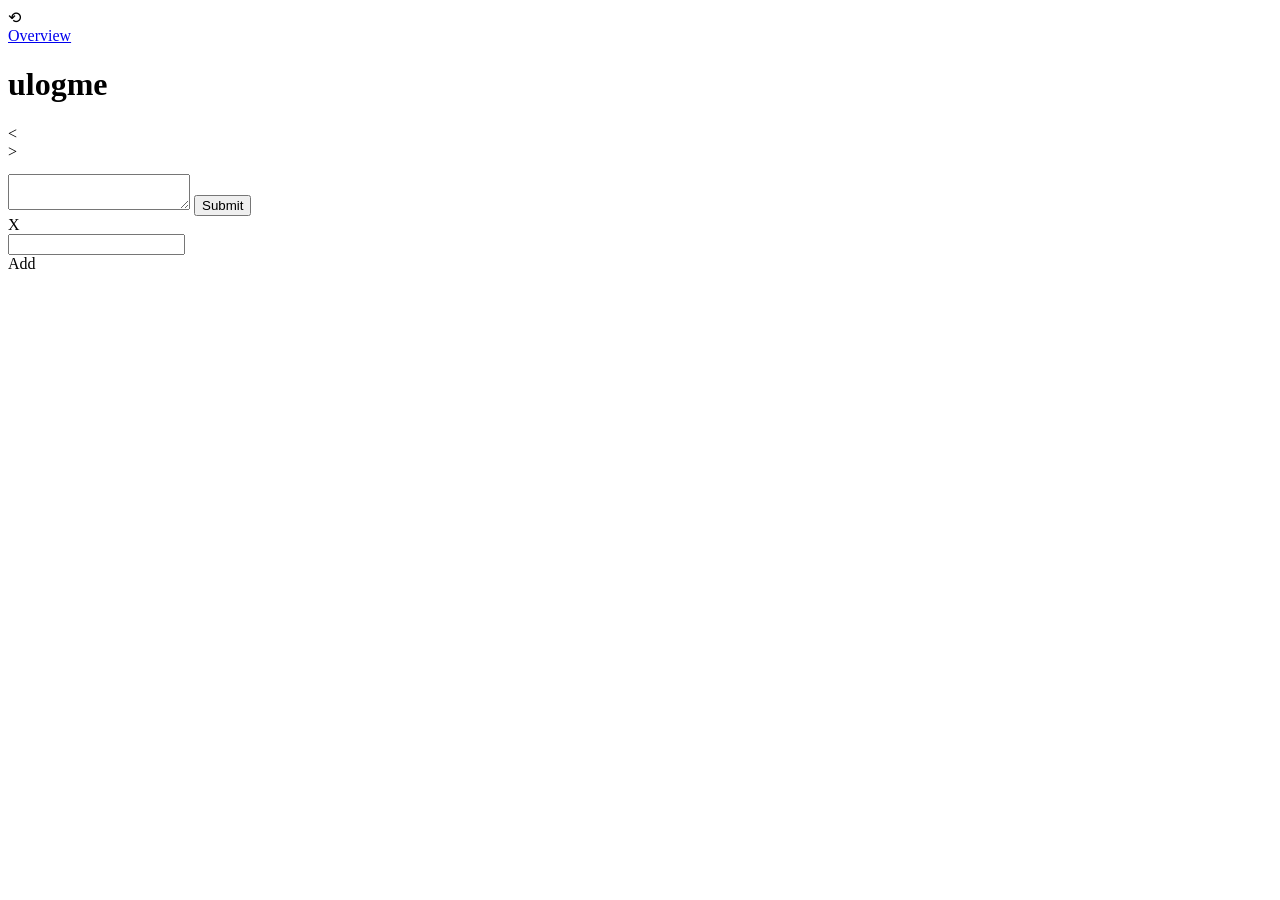
==== render/index.html @ 90b5cf5e "fix: cache busting with ?dev=, prevent NaN in pie charts" ====
<!doctype html>
<html lang="en">
  <head>
    <meta charset="utf-8">
    <meta http-equiv="X-UA-Compatible" content="IE=edge,chrome=1">
    <title>ulogme</title>

    <link href='font_lato.css' rel='stylesheet' type='text/css'>
    <link href='index_style.css' rel='stylesheet' type='text/css'>

    <script src="jquery-1.8.3.min.js"></script>
    <script src="spin.min.js"></script>
    <script src="render_utils.js"></script>
    <!-- load render_settings.js. Use ?dev=1 in URL to enable cache-busting during development -->
    <script>
      (function(){
        var DEV_NO_CACHE = (window.location.search.indexOf('dev=1') > -1);
        var s = document.createElement('script');
        s.async = false; // preserve load order
        s.src = 'render_settings.js' + (DEV_NO_CACHE ? ('?sigh=' + Math.floor(Date.now()/1000)) : '');
        document.head.appendChild(s);
      })();
    </script>
    <script src="d3.min.js" charset="utf-8"></script>
    <script src="d3utils.js" charset="utf-8"></script>
    <!-- load underscore optionally with cache-bust when ?dev=1 is present -->
    <script>
      (function(){
        var DEV_NO_CACHE = (window.location.search.indexOf('dev=1') > -1);
        var s = document.createElement('script');
        s.async = false;
        s.src = 'underscore.min.js' + (DEV_NO_CACHE ? ('?sigh=' + Math.floor(Date.now()/1000)) : '');
        document.head.appendChild(s);
      })();
    </script>
    <script src="ulogme_common.js" charset="utf-8"></script>
    
    <script type="application/javascript">

    // GLOBALS
    var color_hash = {}; // mapped titles -> hsl color to draw with
    var t00; // initial time for a day (time first event began)
    var ft; // final time for a day (time last event ended)
    var ecounts = {};
    var etypes = [];
    var hacking_stats = {};

    // renders pie chart showing distribution of time spent into #piechart
    function createPieChart(es, etypes) {

      // count up the total amount of time spent in all windows
      var dtall = 0;
      var counts = {};
      _.each(es, function(e){ 
        counts[e.m] = (counts[e.m] || 0) + e.dt; 
        dtall += e.dt; 
      });
      var stats = _.map(etypes, function(m) {
        return {val: counts[m], 
                name: m + " (" + (100*counts[m]/dtall).toFixed(1) + "%)", 
                col: color_hash[m]
               };
      });

      // create a pie chart with d3
      var chart_data = {};
      chart_data.width = $(window).width();
      chart_data.height = 500;
      chart_data.title = "Total Time: " + strTimeDelta(dtall);
      chart_data.data = stats;
      d3utils.drawPieChart(d3.select('#piechart'), chart_data);
    }

    // creates the main barcode time visualization for all mapped window titles
    function visualizeEvents(es) {
      $("#eventvis").empty();
      _.each(display_groups, function(x) { visualizeEvent(es, x); })
    }

    // uses global variable hacking_events as input. Must be set
    // and global total_hacking_time as well.
    function visualizeHackingTimes(hacking_stats) {
      $("#hackingvis").empty();
      if(!draw_hacking) return; // global set in render_settings.js

      var c = "rgb(200,0,0)"; // color

      var div = d3.select("#hackingvis").append("div");
      div.append("p").attr("class", "tt").attr("style", "color:"+c).text("Hacking Streak");
      var txt = strTimeDelta(hacking_stats.total_hacking_time);
      txt += " (total keys = " + hacking_stats.total_hacking_keys + ")";
      div.append("p").attr("class", "td").text(txt);

      var W = $(window).width() - 40;
      var svg = div.append("svg")
      .attr("width", W)
      .attr("height", 30);

      var sx = (ft-t00) / W;
      var g = svg.selectAll(".h")
        .data(hacking_stats.events)
        .enter().append("g")
        .attr("class", "h")
        .on("mouseover", function(d){return tooltip.style("visibility", "visible").text(strTimeDelta(d.dt));})
        .on("mousemove", function(){return tooltip.style("top", (event.pageY-10)+"px").style("left",(event.pageX+10)+"px");})
        .on("mouseout", function(){return tooltip.style("visibility", "hidden");});

      g.append("rect")
        .attr("x", function(d) { return (d.t0-t00)/sx; } )
        .attr("width", function(d) { return d.dt/sx; } )
        .attr("y", function(d) {return 30-10*d.intensity} )
        .attr("height", function(d) {return 10*d.intensity; })
        .attr("fill", function(d) { return c; });
    }

    // number of keys pressed in every window type visualization
    function visualizeKeyStats(key_stats, etypes) {
      $("#keystats").empty();

      // format input for d3
      var stats = _.map(etypes, function(m) { 
        return {
          name: m,
          val: key_stats.hasOwnProperty(m) ? key_stats[m].f : 0,
          col: color_hash[m],
        };
      });
      stats = _.filter(stats, function(d) { return d.val > 60 }); // cutoff at 1 minute
      _.each(stats, function(d) { 
        var fn = (d.val / (key_stats[d.name].n * 9.0)).toFixed(2); 
        d.text = d.val + ' (' + fn + '/s) ' + d.name;
      });
      stats = _.sortBy(stats, 'val').reverse();

      // visualize as horizontal bars with d3
      var chart_data = {};
      chart_data.width = 700;
      chart_data.barheight = 30;
      chart_data.textpad = 300;
      chart_data.textmargin = 10;
      chart_data.title = "Total number of key strokes";
      chart_data.data = stats;
      d3utils.drawHorizontalBarChart(d3.select('#keystats'), chart_data);
    }

    // simple plot of key frequencies over time
    function visualizeKeyFreq(es) {
      $("#keygraph").empty();

      var W = $(window).width() - 40;

      var div = d3.select("#keygraph").append("div");
      var svg = div.append("svg")
      .attr("width", "100%")
      .attr("height", 100);

      var sx = (ft-t00) / W;
      var line = d3.svg.line()
        .x(function(d) { return (d.t -t00) / sx; })
        .y(function(d) { return 100 - d.s; });

      svg.append("path")
        .datum(es)
        .attr("class", "line")
        .attr("d", line);

      div.append("p").attr("class", "al").text("keystroke frequency");
    }

    function visualizeNotes(es) {
      console.log('number of notes:' + es.length);
      $("#notesvis").empty();
      if(!draw_notes) return; // draw_notes is set in render_settings.js
      if(es.length === 0) return; // nothing to do here...

      var coffees = [];
      var dts= [];
      for(var i=0,N=es.length;i<N;i++) {
        var e = es[i];
        var d = {};
        d.x = e.t-t00;
        d.s = e.s;
        if(e.s.indexOf("coffee")>-1) {
          // we had coffee
          coffees.push(e.t-t00);
        }
        dts.push(d);
      }

      console.log('drawing ' + dts.length + ' notes.');
      var div = d3.select("#notesvis").append("div");
      div.append("p").attr("class", "tt").attr("style", "color: #964B00").text("Notes");
      var W = $(window).width() - 40;
      var svg = div.append("svg")
      .attr("width", W)
      .attr("height", 70);

      var sx = (ft-t00) / W;

      // Draw coffee. Overlay
      // draw_coffee is set in render_settings.js
      if(draw_coffee) {
        var coffex = [];
        var nc = coffees.length;
        var alpha = Math.log(2)/20520; // 20,520 is half life of coffee, in seconds. Roughly 6 hours
        for(var i=0;i<100;i++) {
          there = i*(ft-t00)/100.0;
          // coffee is assumed to add linearly in the body
          var amount = 0;
          for(var j=0;j<nc;j++) {
            if(there > coffees[j]) {
              amount += Math.exp(-alpha*(there - coffees[j]));
            }
          }
          coffex.push({t:there, a:30*amount}); // scale is roughly 30px = 150mg coffee, for now
        }
        var cdx = (ft - t00)/100.0;
        var g = svg.selectAll(".c")
          .data(coffex)
          .enter()
          .append("rect")
          .attr("width", cdx/sx)
          .attr("x", function(d){ return d.t/sx; })
          .attr("y", function(d){ return 50-d.a; })
          .attr("height", function(d){ return d.a; })
          .attr("fill", "#E4CFBA");
      }

      // draw notes
      var g = svg.selectAll(".n")
        .data(dts)
        .enter().append("g")
        .attr("class", "n");

      g.append("rect")
        .attr("x", function(d) { return d.x/sx; } )
        .attr("width", 2)
        .attr("y", 0)
        .attr("height", 50)
        .attr("fill", "#964B00");

      g.append("text")
        .attr("transform", function(d,i) { return "translate(" + (d.x/sx+5) + "," + (10+15*(i%5)) + ")"; })
        .attr("font-family", "'Lato', sans-serif")
        .attr("font-size", 14)
        .attr("fill", "#333")
        .text(function(d) { return d.s; } );
    }

    var clicktime;
    function visualizeEvent(es, filter) {

      var dts = [];
      var ttot = 0;
      var ttoti = [];
      var filter_colors = [];
      for(var q=0;q<filter.length;q++) { 
        filter_colors[q] = color_hash[filter[q]];
        ttoti.push(0); 
      }

      for(var i=0,N=es.length;i<N;i++) {
        var e = es[i];
        var fix = filter.indexOf(e.m);
        if( fix === -1) { continue; }
        ttot += e.dt;
        ttoti[fix] += e.dt;
        if(e.dt < 10) continue; // less than few second event? skip drawing. Not a concentrated activity
        var d = {};
        d.x = e.t - t00;
        d.w = e.dt;
        d.s = e.s + " (" + strTimeDelta(e.dt) + ")";
        d.fix = fix;
        dts.push(d);
      }
      if(ttot < 60) return; // less than a minute of activity? skip

      console.log('drawing filter ' + filter + ' with ' + dts.length + ' events.');

      var div = d3.select("#eventvis").append("div");

      var filters_div = div.append("div").attr("class", "fsdiv");
      for(var q=0;q<filter.length;q++) {
        if(ttoti[q] === 0) continue; // this filter wasnt found

        var filter_div = filters_div.append("div").attr("class", "fdiv");
        var c = filter_colors[q];
        filter_div.append("p").attr("class", "tt").attr("style", "color:"+c).text(filter[q]);
        var txt = strTimeDelta(ttoti[q]);
        filter_div.append("p").attr("class", "td").text(txt);
      }

      var W = $(window).width() - 40;
      var svg = div.append("svg")
      .attr("width", W)
      .attr("height", 70);

      var sx = (ft-t00) / W;
      var g = svg.selectAll(".e")
        .data(dts)
        .enter().append("g")
        .attr("class", "e")
        .on("mouseover", function(d){return tooltip.style("visibility", "visible").text(d.s);})
        .on("mousemove", function(){return tooltip.style("top", (event.pageY-10)+"px").style("left",(event.pageX+10)+"px");})
        .on("mouseout", function(){return tooltip.style("visibility", "hidden");})
        .on("click", function(d){ 
          $("#notesinfo").show(); 
          $("#notesmsg").html("clicked event <b>" + d.s + "</b><br> Add note at time of this event:");
          $("#notetext").focus()
          clicktime = d.x+t00;
          return 0; 
          });

      g.append("rect")
        .attr("x", function(d) { return d.x/sx; } )
        .attr("width", function(d) { return d.w/sx; } )
        .attr("y", 0)
        .attr("height", 50)
        .attr("fill", function(d) { return filter_colors[d.fix]; });

      // produce little axis numbers along the timeline
      var d0 = new Date(t00 * 1000);
      d0.setMinutes(0);
      d0.setSeconds(0);
      d0.setMilliseconds(0);
      var t = d0.getTime() / 1000; // cropped hour
      while(t < ft) {
        svg.append("text")
          .attr("transform", "translate(" + [(t-t00)/sx, 70] + ")")
          .attr("font-family", "'Lato', sans-serif")
          .attr("font-size", 14)
          .attr("fill", "#CCC")
          .text(new Date(t * 1000).getHours());
        t += 3600;
      }
    }

    // count up how much every event took
    function statEvents(es) {
      if(es.length === 0) return;

      var t0 = es[0].t;
      var ixprev = 0;
      for(var i=1,N=es.length;i<N;i++) {
        var e = es[i];
        var dt = es[i].t - es[ixprev].t; // length of time for last event
        es[ixprev].dt = dt;
        var tmap = es[ixprev].m; // mapped title of previous events
        if(ecounts.hasOwnProperty(tmap)) {
          ecounts[tmap] += dt;
        } else {
          ecounts[tmap] = 0;
          etypes.push(tmap); // catalogue these in a list
        }
        ixprev = i;
      }
      es[N-1].dt = 1; // last event we dont know how long lasted. assume 1 second?
    }

    function writeHeader() {
      var date0 = new Date(t00*1000);
      var date1 = new Date(ft*1000);
      $("#header").html('<h2>' + ppDate(date0) + ' - ' + ppDate(date1) + '</h2>');
    }

    function startSpinner() {
      // create a spinner
      var target = document.getElementById('spinnerdiv');
      opts = {left:'30px', top:'40px', radius: 10, color: "#FFF" };
      var spinner = new Spinner(opts).spin(target);
    }
    function stopSpinner() {
      $("#spinnerdiv").empty();
    }

    function fetchAndLoadEvents(daylog) {
      loaded = false;
      // we do this random thing to defeat caching. Very annoying
      var json_path = daylog.fname + "?sigh=" + Math.floor(10000*Math.random());

      // fill in blog area with blog for this day
      $.getJSON(json_path, function(data){
        loaded = true;

        // save these as globals for later access
        events = data['window_events'];
        key_events = data['keyfreq_events']
        notes_events = data['notes_events']

        // map all window titles through the (customizable) mapwin function
        _.each(events, function(e) { e.m = mapwin(e.s); });
        
        // compute various statistics
        statEvents(events);

        // create color hash table, maps from window titles -> HSL color
        color_hash = colorHashStrings(_.uniq(_.pluck(events, 'm')));

        // find the time extent: min and max time for this day
        if(events.length > 0) {
          t00 = _.min(_.pluck(events, 't'));
          ft = _.max(_.map(events, function(e) { return e.t + e.dt; }))
        } else {
          t00 = daylog.t0;
          ft = daylog.t1;
        }

        // render blog entry
        blog = 'blog' in data ? data['blog'] : '';
        if(blog === '') { blog = 'click to enter blog for this day'; }
        $("#blogpre").text(blog);

        visualizeEvents(events);
        writeHeader();
        createPieChart(events, etypes);
        computeKeyStats(events, key_events);
        hacking_stats = computeHackingStats(events, key_events, hacking_titles);
        visualizeHackingTimes(hacking_stats);
        key_stats = computeKeyStats(events, key_events);
        visualizeKeyStats(key_stats, etypes);
        visualizeKeyFreq(key_events);
        visualizeNotes(notes_events);
      });
    }

    var events;
    var key_events;
    var notes_events;
    var blog;
    var tooltip;
    var event_list = [];
    var loaded = false;
    var cur_event_id = -1;
    var clicktime = 0;
    function start() {
      
      // create tooltip div
      tooltip = d3.select("body")
      .append("div")
      .style("position", "absolute")
      .style("z-index", "10")
      .style("visibility", "hidden")
      .text("");

      // we do this random thing to defeat caching. Very annoying
      $.getJSON("export_list.json?sigh=" + Math.floor(10000*Math.random()), function(data){
        event_list = data; // assign to global variable

        cur_event_id = event_list.length - 1;
        if('gotoday' in QueryString) { cur_event_id = parseInt(QueryString.gotoday); }

        fetchAndLoadEvents(event_list[cur_event_id]); // display latest
      });

      // setup notes hide key
      $("#notesinfohide").click(function(){ $("#notesinfo").hide(); });

      // setup refresh handler to create a post request to /reload
      $("#reloadbutton").click(function() {

        startSpinner();
        $.post("/refresh",
          {"time" : event_list[cur_event_id].t0},
          function(data,status){
            console.log("Data: " + data + "\nStatus: " + status);
            stopSpinner();
            if(data === 'OK') {
              // everything went well, refresh current view
              fetchAndLoadEvents(event_list[cur_event_id]);
            }
        });
      });

      // set up notes add handler
      $("#notesadd").click(function() {

        startSpinner();
        $.post("/addnote",
          {"note": $("#notetext").val(), "time": clicktime},
          function(data,status){
            console.log("Data: " + data + "\nStatus: " + status);
            stopSpinner();
            if(data === 'OK') {
              // everything went well, refresh current view
              $("#notetext").val('') // erase
              $("#notesinfo").hide(); // take away
              fetchAndLoadEvents(event_list[cur_event_id]);
            }
        });
      });

      // register enter key in notes as submitting
      $("#notetext").keyup(function(event){
        if(event.keyCode == 13){
          $("#notesadd").click();
        }
      });

      // setup arrow events
      $("#leftarrow").click(function() {
        cur_event_id--;
        if(cur_event_id < 0) {
          cur_event_id = 0;
        } else {
          fetchAndLoadEvents(event_list[cur_event_id]); // display latest
          $("#notesinfo").hide();
          $("#blogenter").hide();
          $("#blogpre").show();
        }
      });
      $("#rightarrow").click(function() {
        cur_event_id++;
        if(cur_event_id >= event_list.length) {
          cur_event_id = event_list.length - 1;
        } else {
          fetchAndLoadEvents(event_list[cur_event_id]); // display latest
          $("#notesinfo").hide();
          $("#blogenter").hide();
          $("#blogpre").show();
        }
      });

      // setup blog text click event
      $("#blogenter").hide();
      $("#blogpre").click(function(){
        var txt = $("#blogpre").text();
        $("#blogpre").hide();
        $("#blogenter").show();
        $("#blogentertxt").val(txt)
        $("#blogentertxt").focus();
      });

      // setup the submit blog entry button
      $("#blogentersubmit").click(function(){
        var txt = $("#blogentertxt").val();
        $("#blogpre").text(txt);
        $("#blogpre").show();
        $("#blogenter").hide();

        // submit to server with POST request
        $.post("/blog",
          {"time" : event_list[cur_event_id].t0, "post": txt},
           function(data,status){
            console.log("Data: " + data + "\nStatus: " + status);
            stopSpinner();
            if(data === 'OK') {
              // everything went well
            }
          });
      });
      setInterval(redraw, 1000); // in case of window resize, we can redraw
    }

    // redraw if dirty (due to window resize event)
    function redraw() {
      if(!dirty) return;
      if(!loaded) return;
      visualizeEvents(events);
      visualizeKeyFreq(key_events);
      visualizeNotes(notes_events);
      visualizeHackingTimes(hacking_stats);
      dirty = false;
    }

    var dirty = false;
    $(window).resize(function() {
      dirty = true;
    });

    </script>
  </head>
  <body onload="start()">
    <div id="spinnerdiv"></div>
    <div id="reloadbutton">&#10226</div>
    <div id="overviewlink"><a href="overview.html">Overview</a></div>
    <h1>ulogme</h1>
    <div>
      <div id="leftarrow" class="arrow">&lt</div>
      <div id="rightarrow" class="arrow">&gt</div>
      <div id="header"></div>
    </div>
    <div id="wrap">
      <div id="blogwrap">
        <pre id="blogpre"></pre>
        <div id="blogenter">
          <textarea id="blogentertxt"></textarea>
          <button id="blogentersubmit">Submit</button>
        </div>
      </div>
      <div id="keystats"></div>
      <div id="keygraph"></div>
      <div id="notesinfo">
        <div id="notesinfohide">X</div>
        <div>
          <div id="notesmsg"></div>
          <input type="text" id="notetext">
          <div id="notesadd">Add</div>
        </div>
      </div>
      <div id="notesvis"></div>
      <div id="hackingvis"></div>
      <div id="eventvis"></div>
      <div id="piechart"></div>
    </div>
  </body>
</html>
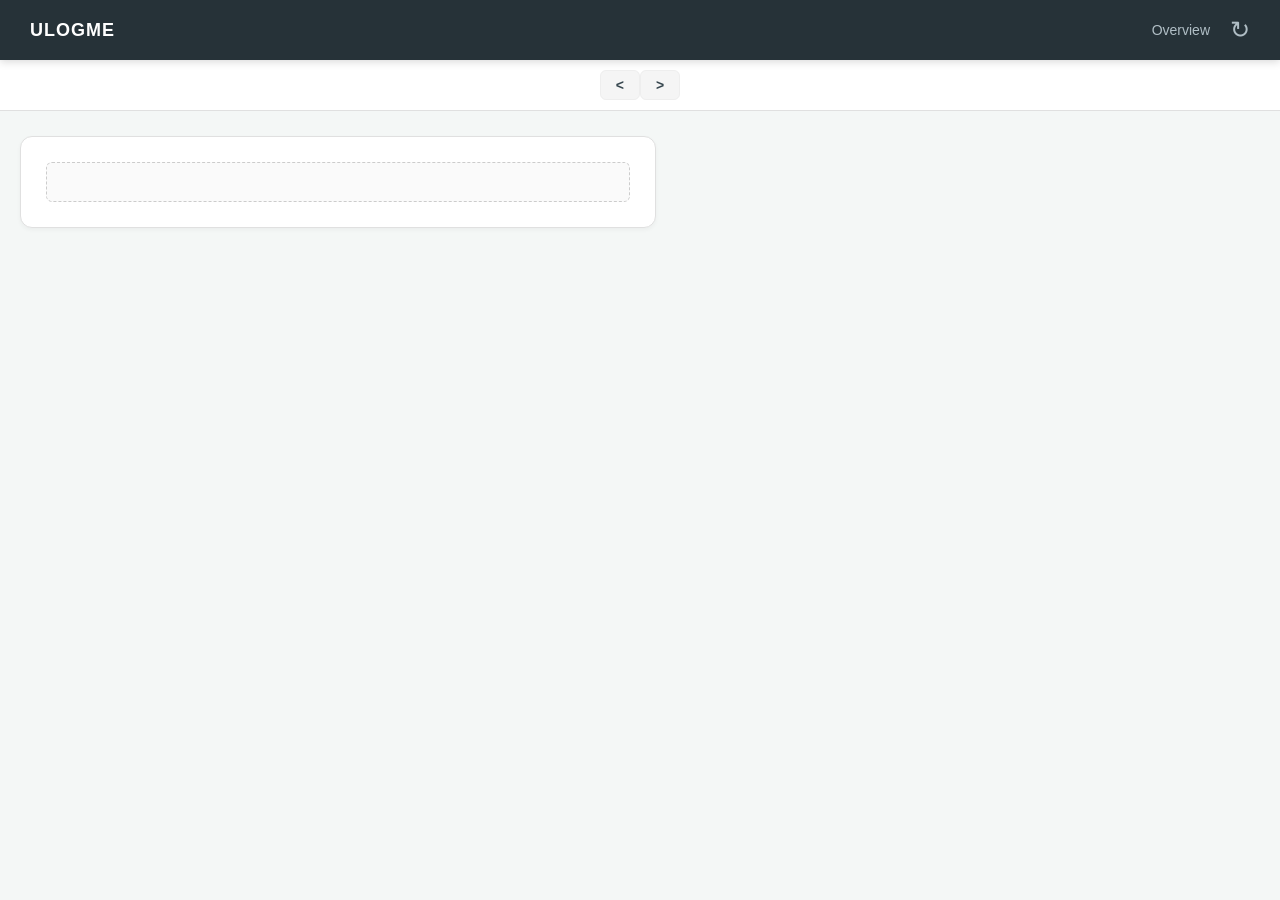
==== commit 3d108b4d: "modify index style and html (sorta vibecoded)" ====
--- a/render/index.html
+++ b/render/index.html
@@ -2,99 +2,260 @@
 <html lang="en">
   <head>
     <meta charset="utf-8">
-    <meta http-equiv="X-UA-Compatible" content="IE=edge,chrome=1">
     <title>ulogme</title>
-
-    <link href='font_lato.css' rel='stylesheet' type='text/css'>
     <link href='index_style.css' rel='stylesheet' type='text/css'>
 
     <script src="jquery-1.8.3.min.js"></script>
     <script src="spin.min.js"></script>
     <script src="render_utils.js"></script>
-    <!-- load render_settings.js. Use ?dev=1 in URL to enable cache-busting during development -->
     <script>
       (function(){
         var DEV_NO_CACHE = (window.location.search.indexOf('dev=1') > -1);
         var s = document.createElement('script');
-        s.async = false; // preserve load order
+        s.async = false;
         s.src = 'render_settings.js' + (DEV_NO_CACHE ? ('?sigh=' + Math.floor(Date.now()/1000)) : '');
         document.head.appendChild(s);
       })();
     </script>
     <script src="d3.min.js" charset="utf-8"></script>
     <script src="d3utils.js" charset="utf-8"></script>
-    <!-- load underscore optionally with cache-bust when ?dev=1 is present -->
-    <script>
-      (function(){
-        var DEV_NO_CACHE = (window.location.search.indexOf('dev=1') > -1);
-        var s = document.createElement('script');
-        s.async = false;
-        s.src = 'underscore.min.js' + (DEV_NO_CACHE ? ('?sigh=' + Math.floor(Date.now()/1000)) : '');
-        document.head.appendChild(s);
-      })();
-    </script>
+    <script src="underscore.min.js"></script>
     <script src="ulogme_common.js" charset="utf-8"></script>
     
     <script type="application/javascript">
-
     // GLOBALS
-    var color_hash = {}; // mapped titles -> hsl color to draw with
-    var t00; // initial time for a day (time first event began)
-    var ft; // final time for a day (time last event ended)
+    var color_hash = {}; 
+    var t00, ft; 
     var ecounts = {};
     var etypes = [];
     var hacking_stats = {};
-
-    // renders pie chart showing distribution of time spent into #piechart
+    var tooltip; // Global tooltip
+
+    // Paleta Pastel
+    var mpl_colors = ["#8dd3c7", "#ffffb3", "#bebada", "#fb8072", "#80b1d3", "#fdb462", "#b3de69", "#fccde5", "#d9d9d9", "#bc80bd"];
+
     function createPieChart(es, etypes) {
-
-      // count up the total amount of time spent in all windows
       var dtall = 0;
       var counts = {};
       _.each(es, function(e){ 
-        counts[e.m] = (counts[e.m] || 0) + e.dt; 
-        dtall += e.dt; 
-      });
+        counts[e.m] = (counts[e.m] || 0) + e.dt; dtall += e.dt; 
+      });
+      
+      // 1. Mapeamos y FILTRAMOS los datos antes de calcular porcentajes
       var stats = _.map(etypes, function(m) {
-        return {val: counts[m], 
-                name: m + " (" + (100*counts[m]/dtall).toFixed(1) + "%)", 
-                col: color_hash[m]
-               };
-      });
-
-      // create a pie chart with d3
+        return { val: counts[m] || 0, name: m, col: color_hash[m] };
+      });
+
+      // 2. Aquí eliminamos físicamente las porciones que no queremos
+      const protegidos = ["unknown", "Suspended", "System Panes"];
+      stats = _.filter(stats, function(d) {
+        return !protegidos.includes(d.name) > 0;
+      });
+
+      // 3. Calculamos el total basado SOLO en las categorías visibles
+      // Esto hace que el círculo siempre sume 100% con lo que sí se ve
+      var filtered_total = _.reduce(stats, function(memo, d){ return memo + d.val; }, 0);
+
+      // Mostramos etiquetas para todo lo que sea mayor al 0.5% y distinto de protegido
+      _.each(stats, function(d) {
+          d.percent = d.val / filtered_total;
+          if(d.percent < 0.005) { 
+            d.name = ""; 
+          } 
+          else { d.name = d.name + " (" + (100*d.percent).toFixed(1) + "%)"; }
+      });
+
       var chart_data = {};
-      chart_data.width = $(window).width();
-      chart_data.height = 500;
+      // Detectamos el nuevo ancho expandido del CSS
+      chart_data.width = $("#piechart").width() || 600; 
+      chart_data.height = 450; // Aumentamos altura para dar más margen vertical
+      
+      // Ajustamos el radio (r) para que sea un poco más pequeño respecto al total, 
+      // dejando más espacio en los laterales para los nombres largos.
+      chart_data.r = Math.min(chart_data.width * 0.7, chart_data.height) / 2 - 60; 
+      
       chart_data.title = "Total Time: " + strTimeDelta(dtall);
       chart_data.data = stats;
+      
+      $("#piechart").empty();
       d3utils.drawPieChart(d3.select('#piechart'), chart_data);
     }
 
-    // creates the main barcode time visualization for all mapped window titles
     function visualizeEvents(es) {
       $("#eventvis").empty();
       _.each(display_groups, function(x) { visualizeEvent(es, x); })
+    }
+
+    function visualizeEvent(es, filter) {
+      var dts = [], ttot = 0, ttoti = [], filter_colors = [];
+      for(var q=0;q<filter.length;q++) { filter_colors[q] = color_hash[filter[q]]; ttoti.push(0); }
+
+      for(var i=0,N=es.length;i<N;i++) {
+        var e = es[i];
+        var fix = filter.indexOf(e.m);
+        if( fix === -1) { continue; }
+        ttot += e.dt; ttoti[fix] += e.dt;
+        if(e.dt < 15) continue; // filtra la actividad mas pequeña que vamos a dibujar
+        dts.push({x: e.t - t00, w: e.dt, s: e.s + " (" + strTimeDelta(e.dt) + ")", fix: fix});
+      }
+      if(ttot < 60) return; 
+
+      var div = d3.select("#eventvis").append("div");
+      var filters_div = div.append("div").attr("class", "fsdiv");
+      for(var q=0;q<filter.length;q++) {
+        if(ttoti[q] === 0) continue; 
+        var filter_div = filters_div.append("div").attr("class", "fdiv");
+        filter_div.append("p").attr("class", "tt").attr("style", "color:"+filter_colors[q]).text(filter[q]);
+        filter_div.append("p").attr("class", "td").text(strTimeDelta(ttoti[q]));
+      }
+
+      // Seguridad: Si no hay tiempo transcurrido, no dibujamos para evitar división por cero
+      if (ft <= t00) return;
+
+      var W = $("#eventvis").width(); 
+      var svg = div.append("svg").attr("width", W).attr("height", 65); // Altura para números
+      var sx = (ft - t00) / W;
+
+      // --- DIBUJAR SEPARADORES Y NÚMEROS DE HORAS ---
+      var d0 = new Date(t00 * 1000);
+      d0.setMinutes(0); d0.setSeconds(0); d0.setMilliseconds(0);
+      var t = d0.getTime() / 1000; 
+
+      // Límite de seguridad para el bucle (máximo 24 iteraciones)
+      var safety = 0;
+      while(t < ft && safety < 30) {
+        var x_pos = (t - t00) / sx;
+        if(x_pos >= 0 && x_pos <= W) {
+            svg.append("line")
+               .attr("x1", x_pos).attr("x2", x_pos)
+               .attr("y1", 0).attr("y2", 50)
+               .attr("stroke", "rgba(0,0,0,0.06)");
+
+            svg.append("text")
+               .attr("transform", "translate(" + (x_pos + 4) + ", 62)")
+               .attr("fill", "#90a4ae")
+               .style("font-size", "10px")
+               .text(new Date(t * 1000).getHours());
+        }
+        t += 3600;
+        safety++;
+      }
+
+      var g = svg.selectAll(".e")
+        .data(dts).enter().append("g")
+        .attr("class", "e")
+        .on("mouseover", function(d){ return tooltip.style("visibility", "visible").text(d.s); })
+        .on("mousemove", function(){
+            // Corregido: Uso de d3.event para compatibilidad total
+            var mX = d3.event.pageX;
+            var winW = $(window).width();
+            // Si el ratón está en el último tercio de la pantalla, tooltip a la izquierda
+            var leftPos = (mX > winW - 250) ? (mX - 260) : (mX + 15);
+            return tooltip.style("top", (d3.event.pageY - 10) + "px").style("left", leftPos + "px");
+        })
+        .on("mouseout", function(){ return tooltip.style("visibility", "hidden"); })
+        .on("click", function(d){ 
+          $("#notesinfo").show(); 
+          $("#notesmsg").html("Add note for: <b>" + d.s + "</b>");
+          $("#notetext").focus(); 
+          clicktime = d.x + t00;
+        });
+
+      g.append("rect")
+        .attr("x", function(d) { return d.x / sx; } )
+        .attr("width", function(d) { return Math.max(1, d.w / sx); } )
+        .attr("y", 0).attr("height", 50)
+        .attr("fill", function(d) { return filter_colors[d.fix]; });
+    }
+
+    function visualizeKeyStats(key_stats, etypes) {
+      $("#keystats").empty();
+
+      // 1. Preparar datos (Igual que tenías)
+      var stats = _.map(etypes, function(m) { 
+        return {
+          name: m,
+          val: key_stats.hasOwnProperty(m) ? key_stats[m].f : 0,
+          col: color_hash[m],
+        };
+      });
+      
+      // Filtro de 60 keystrokes
+      stats = _.filter(stats, function(d) { return d.val > 60 }); 
+      
+      _.each(stats, function(d) { 
+        var fn = (d.val / (key_stats[d.name].n * 9.0)).toFixed(2); 
+        d.text = d.val + ' (' + fn + '/s) ' + d.name;
+      });
+      stats = _.sortBy(stats, 'val').reverse();
+
+      // Si no hay datos, ocultar y salir
+      if(stats.length === 0) { $("#keystats").hide(); return; }
+      $("#keystats").show();
+
+      // 2. Configuración de Dimensiones
+      var div = d3.select("#keystats");
+      var width = $("#keystats").width() || 500; // Ancho responsivo
+      var barHeight = 30;
+      var gap = 2; // Espacio entre barras
+      
+      // Escala X para calcular el ancho de las barras
+      var maxVal = d3.max(stats, function(d) { return d.val; });
+      var x = d3.scale.linear().domain([0, maxVal]).range([0, width]);
+
+      // 3. Crear el SVG
+      var svg = div.append("svg")
+          .attr("width", width)
+          .attr("height", stats.length * (barHeight + gap));
+
+      // 4. Crear grupos para cada barra
+      var bar = svg.selectAll("g")
+          .data(stats)
+          .enter().append("g")
+          .attr("transform", function(d, i) { return "translate(0," + i * (barHeight + gap) + ")"; });
+
+      // 5. Dibujar RECTÁNGULO
+      bar.append("rect")
+          .attr("width", function(d) { return Math.max(2, x(d.val)); }) // Mínimo 2px para que se vea algo
+          .attr("height", barHeight)
+          .attr("fill", function(d) { return d.col; })
+          .attr("rx", 1) // Bordes ligeramente redondeados (opcional)
+          .attr("ry", 1);
+
+      // 6. Dibujar TEXTO (DENTRO)
+      bar.append("text")
+          .attr("x", 10) // Padding izquierdo (dentro de la barra)
+          .attr("y", barHeight / 2)
+          .attr("dy", ".35em") // Centrar verticalmente
+          .text(function(d) { return d.text; })
+          .attr("fill", "#000") // Color del texto (Oscuro para contrastar con pasteles)
+          // Si prefieres texto blanco: .attr("fill", "#fff").style("text-shadow", "0px 0px 2px rgba(0,0,0,0.5)")
+          .style("font-size", "13px")
+          .style("font-weight", "600")
+          .style("pointer-events", "none"); // El click atraviesa el texto hacia la barra
     }
 
     // uses global variable hacking_events as input. Must be set
     // and global total_hacking_time as well.
     function visualizeHackingTimes(hacking_stats) {
       $("#hackingvis").empty();
-      if(!draw_hacking) return; // global set in render_settings.js
-
-      var c = "rgb(200,0,0)"; // color
-
+      
+      // FIX 3: Comprobación estricta. Si no hay eventos o el total es 0 -> OCULTAR
+      if(!hacking_stats || !hacking_stats.events || hacking_stats.events.length === 0 || hacking_stats.total_hacking_keys === 0) { 
+         $("#hackingvis").hide(); 
+         return; 
+      }
+      $("#hackingvis").show();
+
+      var c = "#d32f2f"; 
       var div = d3.select("#hackingvis").append("div");
       div.append("p").attr("class", "tt").attr("style", "color:"+c).text("Hacking Streak");
       var txt = strTimeDelta(hacking_stats.total_hacking_time);
       txt += " (total keys = " + hacking_stats.total_hacking_keys + ")";
       div.append("p").attr("class", "td").text(txt);
 
-      var W = $(window).width() - 40;
-      var svg = div.append("svg")
-      .attr("width", W)
-      .attr("height", 30);
+      var W = $("#hackingvis").width() || 800; // Fallback width
+      var svg = div.append("svg").attr("width", W).attr("height", 30);
 
       var sx = (ft-t00) / W;
       var g = svg.selectAll(".h")
@@ -102,76 +263,32 @@
         .enter().append("g")
         .attr("class", "h")
         .on("mouseover", function(d){return tooltip.style("visibility", "visible").text(strTimeDelta(d.dt));})
-        .on("mousemove", function(){return tooltip.style("top", (event.pageY-10)+"px").style("left",(event.pageX+10)+"px");})
+        .on("mousemove", function(){
+            // Tooltip position logic
+             var mouseX = event.pageX;
+             var winW = $(window).width();
+             var leftPos = (mouseX > winW - 200) ? (mouseX - 200) : (mouseX + 15);
+             return tooltip.style("top", (event.pageY-10)+"px").style("left",leftPos+"px");
+        })
         .on("mouseout", function(){return tooltip.style("visibility", "hidden");});
 
       g.append("rect")
         .attr("x", function(d) { return (d.t0-t00)/sx; } )
-        .attr("width", function(d) { return d.dt/sx; } )
+        .attr("width", function(d) { return Math.max(1, d.dt/sx); } )
         .attr("y", function(d) {return 30-10*d.intensity} )
         .attr("height", function(d) {return 10*d.intensity; })
         .attr("fill", function(d) { return c; });
     }
 
-    // number of keys pressed in every window type visualization
-    function visualizeKeyStats(key_stats, etypes) {
-      $("#keystats").empty();
-
-      // format input for d3
-      var stats = _.map(etypes, function(m) { 
-        return {
-          name: m,
-          val: key_stats.hasOwnProperty(m) ? key_stats[m].f : 0,
-          col: color_hash[m],
-        };
-      });
-      stats = _.filter(stats, function(d) { return d.val > 60 }); // cutoff at 1 minute
-      _.each(stats, function(d) { 
-        var fn = (d.val / (key_stats[d.name].n * 9.0)).toFixed(2); 
-        d.text = d.val + ' (' + fn + '/s) ' + d.name;
-      });
-      stats = _.sortBy(stats, 'val').reverse();
-
-      // visualize as horizontal bars with d3
-      var chart_data = {};
-      chart_data.width = 700;
-      chart_data.barheight = 30;
-      chart_data.textpad = 300;
-      chart_data.textmargin = 10;
-      chart_data.title = "Total number of key strokes";
-      chart_data.data = stats;
-      d3utils.drawHorizontalBarChart(d3.select('#keystats'), chart_data);
-    }
-
-    // simple plot of key frequencies over time
-    function visualizeKeyFreq(es) {
-      $("#keygraph").empty();
-
-      var W = $(window).width() - 40;
-
-      var div = d3.select("#keygraph").append("div");
-      var svg = div.append("svg")
-      .attr("width", "100%")
-      .attr("height", 100);
-
-      var sx = (ft-t00) / W;
-      var line = d3.svg.line()
-        .x(function(d) { return (d.t -t00) / sx; })
-        .y(function(d) { return 100 - d.s; });
-
-      svg.append("path")
-        .datum(es)
-        .attr("class", "line")
-        .attr("d", line);
-
-      div.append("p").attr("class", "al").text("keystroke frequency");
-    }
 
     function visualizeNotes(es) {
       console.log('number of notes:' + es.length);
       $("#notesvis").empty();
-      if(!draw_notes) return; // draw_notes is set in render_settings.js
-      if(es.length === 0) return; // nothing to do here...
+        if(!es || es.length === 0) { $("#notesvis").hide(); return; }
+        $("#notesvis").show();
+      // $("#notesvis").empty();
+      // if(!draw_notes) return; // draw_notes is set in render_settings.js
+      // if(es.length === 0) return; // nothing to do here...
 
       var coffees = [];
       var dts= [];
@@ -247,360 +364,216 @@
         .text(function(d) { return d.s; } );
     }
 
-    var clicktime;
-    function visualizeEvent(es, filter) {
-
-      var dts = [];
-      var ttot = 0;
-      var ttoti = [];
-      var filter_colors = [];
-      for(var q=0;q<filter.length;q++) { 
-        filter_colors[q] = color_hash[filter[q]];
-        ttoti.push(0); 
-      }
-
-      for(var i=0,N=es.length;i<N;i++) {
-        var e = es[i];
-        var fix = filter.indexOf(e.m);
-        if( fix === -1) { continue; }
-        ttot += e.dt;
-        ttoti[fix] += e.dt;
-        if(e.dt < 10) continue; // less than few second event? skip drawing. Not a concentrated activity
-        var d = {};
-        d.x = e.t - t00;
-        d.w = e.dt;
-        d.s = e.s + " (" + strTimeDelta(e.dt) + ")";
-        d.fix = fix;
-        dts.push(d);
-      }
-      if(ttot < 60) return; // less than a minute of activity? skip
-
-      console.log('drawing filter ' + filter + ' with ' + dts.length + ' events.');
-
-      var div = d3.select("#eventvis").append("div");
-
-      var filters_div = div.append("div").attr("class", "fsdiv");
-      for(var q=0;q<filter.length;q++) {
-        if(ttoti[q] === 0) continue; // this filter wasnt found
-
-        var filter_div = filters_div.append("div").attr("class", "fdiv");
-        var c = filter_colors[q];
-        filter_div.append("p").attr("class", "tt").attr("style", "color:"+c).text(filter[q]);
-        var txt = strTimeDelta(ttoti[q]);
-        filter_div.append("p").attr("class", "td").text(txt);
-      }
-
-      var W = $(window).width() - 40;
+    // // simple plot of key frequencies over time
+    // function visualizeKeyFreq(es) {
+    //   $("#keygraph").empty();
+
+    //   var W = $(window).width() - 40;
+
+    //   var div = d3.select("#keygraph").append("div");
+    //   div.append("p").attr("class", "al").text("Keystroke frequency");
+    //   var svg = div.append("svg")
+    //   .attr("width", "100%")
+    //   .attr("height", 100);
+
+    //   var sx = (ft-t00) / W;
+    //   var line = d3.svg.line()
+    //     .x(function(d) { return (d.t -t00) / sx; })
+    //     .y(function(d) { return 100 - d.s; });
+
+    //   svg.append("path")
+    //     .datum(es)
+    //     .attr("class", "line")
+    //     .attr("d", line);
+    // }
+
+    // Gráfico de frecuencia de tecleo corregido y modernizado
+    // Versión con estilo original y lógica de suspensión corregida
+    function visualizeKeyFreq(es) {
+      $("#keygraph").empty();
+      
+      if(!es || es.length === 0) { 
+        $("#keygraph").hide(); 
+        return; 
+      }
+      $("#keygraph").show();
+
+      // FIX DESAPARICIÓN: Intentamos obtener el ancho del contenedor. 
+      // Si es 0 (por error de renderizado), usamos el de los eventos para forzar la sincronía.
+      var W = $("#keygraph").width();
+      if (W <= 0) W = $("#eventvis").width(); 
+      if (W <= 0) W = $(window).width() - 80; // Fallback final
+
+      var H = 100;
+      var div = d3.select("#keygraph").append("div");
+      div.append("p").attr("class", "td").text("Keystroke frequency");
+      
       var svg = div.append("svg")
-      .attr("width", W)
-      .attr("height", 70);
-
-      var sx = (ft-t00) / W;
-      var g = svg.selectAll(".e")
-        .data(dts)
-        .enter().append("g")
-        .attr("class", "e")
-        .on("mouseover", function(d){return tooltip.style("visibility", "visible").text(d.s);})
-        .on("mousemove", function(){return tooltip.style("top", (event.pageY-10)+"px").style("left",(event.pageX+10)+"px");})
-        .on("mouseout", function(){return tooltip.style("visibility", "hidden");})
-        .on("click", function(d){ 
-          $("#notesinfo").show(); 
-          $("#notesmsg").html("clicked event <b>" + d.s + "</b><br> Add note at time of this event:");
-          $("#notetext").focus()
-          clicktime = d.x+t00;
-          return 0; 
-          });
-
-      g.append("rect")
-        .attr("x", function(d) { return d.x/sx; } )
-        .attr("width", function(d) { return d.w/sx; } )
-        .attr("y", 0)
-        .attr("height", 50)
-        .attr("fill", function(d) { return filter_colors[d.fix]; });
-
-      // produce little axis numbers along the timeline
-      var d0 = new Date(t00 * 1000);
-      d0.setMinutes(0);
-      d0.setSeconds(0);
-      d0.setMilliseconds(0);
-      var t = d0.getTime() / 1000; // cropped hour
-      while(t < ft) {
-        svg.append("text")
-          .attr("transform", "translate(" + [(t-t00)/sx, 70] + ")")
-          .attr("font-family", "'Lato', sans-serif")
-          .attr("font-size", 14)
-          .attr("fill", "#CCC")
-          .text(new Date(t * 1000).getHours());
-        t += 3600;
-      }
-    }
-
-    // count up how much every event took
-    function statEvents(es) {
-      if(es.length === 0) return;
-
-      var t0 = es[0].t;
-      var ixprev = 0;
-      for(var i=1,N=es.length;i<N;i++) {
-        var e = es[i];
-        var dt = es[i].t - es[ixprev].t; // length of time for last event
-        es[ixprev].dt = dt;
-        var tmap = es[ixprev].m; // mapped title of previous events
-        if(ecounts.hasOwnProperty(tmap)) {
-          ecounts[tmap] += dt;
-        } else {
-          ecounts[tmap] = 0;
-          etypes.push(tmap); // catalogue these in a list
-        }
-        ixprev = i;
-      }
-      es[N-1].dt = 1; // last event we dont know how long lasted. assume 1 second?
-    }
-
-    function writeHeader() {
-      var date0 = new Date(t00*1000);
-      var date1 = new Date(ft*1000);
-      $("#header").html('<h2>' + ppDate(date0) + ' - ' + ppDate(date1) + '</h2>');
-    }
-
-    function startSpinner() {
-      // create a spinner
-      var target = document.getElementById('spinnerdiv');
-      opts = {left:'30px', top:'40px', radius: 10, color: "#FFF" };
-      var spinner = new Spinner(opts).spin(target);
-    }
-    function stopSpinner() {
-      $("#spinnerdiv").empty();
-    }
-
+        .attr("width", W)
+        .attr("height", H);
+
+      // FIX SINCRONIZACIÓN: sx DEBE calcularse igual que en visualizeEvent
+      var sx = (ft - t00) / W;
+
+      var line = d3.svg.line()
+        .defined(function(d, i) {
+          if (i === 0) return true;
+          // Si el salto es > 5 min, rompemos la línea (suspensión)
+          return (d.t - es[i-1].t) < 300; 
+        })
+        .x(function(d) { return (d.t - t00) / sx; })
+        .y(function(d) { return H - Math.min(d.s, H); }); // Evitar que se salga por arriba
+
+      svg.append("path")
+        .datum(es)
+        .attr("d", line)
+        .attr("fill", "none")    // CRUCIAL: Sin esto el path puede ser invisible
+        .attr("stroke", "#455a64") // Color gris oscuro
+        .attr("stroke-width", 1)
+        .style("opacity", 0.5);
+    }
+
+    // FETCH AND LOAD
     function fetchAndLoadEvents(daylog) {
-      loaded = false;
-      // we do this random thing to defeat caching. Very annoying
       var json_path = daylog.fname + "?sigh=" + Math.floor(10000*Math.random());
-
-      // fill in blog area with blog for this day
       $.getJSON(json_path, function(data){
-        loaded = true;
-
-        // save these as globals for later access
+        // ... (carga de datos events, key_events) ...
         events = data['window_events'];
-        key_events = data['keyfreq_events']
-        notes_events = data['notes_events']
-
-        // map all window titles through the (customizable) mapwin function
+        key_events = data['keyfreq_events'];
+        notes_events = data['notes_events'];
+
         _.each(events, function(e) { e.m = mapwin(e.s); });
         
-        // compute various statistics
+        // Colores
+        var unique_titles = _.uniq(_.pluck(events, 'm')).sort();
+        color_hash = {};
+        _.each(unique_titles, function(m, i) { color_hash[m] = mpl_colors[i % mpl_colors.length]; });
+
         statEvents(events);
-
-        // create color hash table, maps from window titles -> HSL color
-        color_hash = colorHashStrings(_.uniq(_.pluck(events, 'm')));
-
-        // find the time extent: min and max time for this day
         if(events.length > 0) {
           t00 = _.min(_.pluck(events, 't'));
           ft = _.max(_.map(events, function(e) { return e.t + e.dt; }))
+        } else { t00 = daylog.t0; ft = daylog.t1; }
+
+        //FIXME: Asegurar que se muestra algo aunque esté vacío para poder hacer click
+        var blogText = 'blog' in data ? data['blog'] : '';
+        if(!blogText || blogText.trim() === "") {
+             blogText = "Click here to add a log entry for this day...";
+             $("#blogpre").css('color', '#aaa').css('font-style', 'italic');
         } else {
-          t00 = daylog.t0;
-          ft = daylog.t1;
+             $("#blogpre").css('color', '#455a64').css('font-style', 'normal');
         }
-
-        // render blog entry
-        blog = 'blog' in data ? data['blog'] : '';
-        if(blog === '') { blog = 'click to enter blog for this day'; }
-        $("#blogpre").text(blog);
-
+        $("#blogpre").text(blogText);
+        
+        // Render headers
+        $("#header").html('<h2>' + ppDate(new Date(t00*1000)) + '</h2>');
+
+        // Visualizaciones
         visualizeEvents(events);
-        writeHeader();
         createPieChart(events, etypes);
-        computeKeyStats(events, key_events);
+        
+        var ks = computeKeyStats(events, key_events);
+        visualizeKeyStats(ks, etypes);
+        
         hacking_stats = computeHackingStats(events, key_events, hacking_titles);
         visualizeHackingTimes(hacking_stats);
-        key_stats = computeKeyStats(events, key_events);
-        visualizeKeyStats(key_stats, etypes);
+        
         visualizeKeyFreq(key_events);
         visualizeNotes(notes_events);
       });
     }
 
-    var events;
-    var key_events;
-    var notes_events;
-    var blog;
-    var tooltip;
-    var event_list = [];
-    var loaded = false;
-    var cur_event_id = -1;
-    var clicktime = 0;
+    // Funciones de utilidad básica (statEvents, writeHeader...) se mantienen igual.
+    function statEvents(es) {
+       if(es.length === 0) return;
+       var ixprev = 0;
+       for(var i=1;i<es.length;i++) {
+         es[ixprev].dt = es[i].t - es[ixprev].t;
+         var tmap = es[ixprev].m;
+         if(!ecounts[tmap]) { ecounts[tmap]=0; etypes.push(tmap); }
+         ecounts[tmap] += es[ixprev].dt;
+         ixprev = i;
+       }
+       es[es.length-1].dt = 1; 
+    }
+
+    var events, key_events, notes_events, event_list = [], cur_event_id = -1, clicktime = 0;
+
     function start() {
-      
-      // create tooltip div
-      tooltip = d3.select("body")
-      .append("div")
-      .style("position", "absolute")
-      .style("z-index", "10")
-      .style("visibility", "hidden")
-      .text("");
-
-      // we do this random thing to defeat caching. Very annoying
-      $.getJSON("export_list.json?sigh=" + Math.floor(10000*Math.random()), function(data){
-        event_list = data; // assign to global variable
-
+      // Crear Tooltip Global
+      tooltip = d3.select("body").append("div").attr("id", "custom_tooltip");
+
+      $.getJSON("export_list.json?sigh=" + Math.random(), function(data){
+        event_list = data; 
         cur_event_id = event_list.length - 1;
-        if('gotoday' in QueryString) { cur_event_id = parseInt(QueryString.gotoday); }
-
-        fetchAndLoadEvents(event_list[cur_event_id]); // display latest
-      });
-
-      // setup notes hide key
+        if('gotoday' in QueryString) cur_event_id = parseInt(QueryString.gotoday); 
+        fetchAndLoadEvents(event_list[cur_event_id]); 
+      });
+
       $("#notesinfohide").click(function(){ $("#notesinfo").hide(); });
-
-      // setup refresh handler to create a post request to /reload
-      $("#reloadbutton").click(function() {
-
-        startSpinner();
-        $.post("/refresh",
-          {"time" : event_list[cur_event_id].t0},
-          function(data,status){
-            console.log("Data: " + data + "\nStatus: " + status);
-            stopSpinner();
-            if(data === 'OK') {
-              // everything went well, refresh current view
-              fetchAndLoadEvents(event_list[cur_event_id]);
-            }
-        });
-      });
-
-      // set up notes add handler
+      $("#reloadbutton").click(function() { 
+          $.post("/refresh", {"time" : event_list[cur_event_id].t0}, function(d){ if(d==='OK') fetchAndLoadEvents(event_list[cur_event_id]); }); 
+      });
       $("#notesadd").click(function() {
-
-        startSpinner();
-        $.post("/addnote",
-          {"note": $("#notetext").val(), "time": clicktime},
-          function(data,status){
-            console.log("Data: " + data + "\nStatus: " + status);
-            stopSpinner();
-            if(data === 'OK') {
-              // everything went well, refresh current view
-              $("#notetext").val('') // erase
-              $("#notesinfo").hide(); // take away
-              fetchAndLoadEvents(event_list[cur_event_id]);
-            }
-        });
-      });
-
-      // register enter key in notes as submitting
-      $("#notetext").keyup(function(event){
-        if(event.keyCode == 13){
-          $("#notesadd").click();
-        }
-      });
-
-      // setup arrow events
-      $("#leftarrow").click(function() {
-        cur_event_id--;
-        if(cur_event_id < 0) {
-          cur_event_id = 0;
-        } else {
-          fetchAndLoadEvents(event_list[cur_event_id]); // display latest
-          $("#notesinfo").hide();
-          $("#blogenter").hide();
-          $("#blogpre").show();
-        }
-      });
-      $("#rightarrow").click(function() {
-        cur_event_id++;
-        if(cur_event_id >= event_list.length) {
-          cur_event_id = event_list.length - 1;
-        } else {
-          fetchAndLoadEvents(event_list[cur_event_id]); // display latest
-          $("#notesinfo").hide();
-          $("#blogenter").hide();
-          $("#blogpre").show();
-        }
-      });
-
-      // setup blog text click event
-      $("#blogenter").hide();
-      $("#blogpre").click(function(){
-        var txt = $("#blogpre").text();
-        $("#blogpre").hide();
-        $("#blogenter").show();
-        $("#blogentertxt").val(txt)
-        $("#blogentertxt").focus();
-      });
-
-      // setup the submit blog entry button
-      $("#blogentersubmit").click(function(){
-        var txt = $("#blogentertxt").val();
-        $("#blogpre").text(txt);
-        $("#blogpre").show();
-        $("#blogenter").hide();
-
-        // submit to server with POST request
-        $.post("/blog",
-          {"time" : event_list[cur_event_id].t0, "post": txt},
-           function(data,status){
-            console.log("Data: " + data + "\nStatus: " + status);
-            stopSpinner();
-            if(data === 'OK') {
-              // everything went well
-            }
-          });
-      });
-      setInterval(redraw, 1000); // in case of window resize, we can redraw
-    }
-
-    // redraw if dirty (due to window resize event)
-    function redraw() {
-      if(!dirty) return;
-      if(!loaded) return;
-      visualizeEvents(events);
-      visualizeKeyFreq(key_events);
-      visualizeNotes(notes_events);
-      visualizeHackingTimes(hacking_stats);
-      dirty = false;
-    }
-
-    var dirty = false;
-    $(window).resize(function() {
-      dirty = true;
-    });
-
+          $.post("/addnote", {"note": $("#notetext").val(), "time": clicktime}, function(d){ if(d==='OK') { $("#notetext").val(''); $("#notesinfo").hide(); fetchAndLoadEvents(event_list[cur_event_id]); } });
+      });
+      $("#leftarrow").click(function() { if(cur_event_id > 0) { cur_event_id--; fetchAndLoadEvents(event_list[cur_event_id]); } });
+      $("#rightarrow").click(function() { if(cur_event_id < event_list.length - 1) { cur_event_id++; fetchAndLoadEvents(event_list[cur_event_id]); } });
+      
+      $(window).resize(function() { fetchAndLoadEvents(event_list[cur_event_id]); }); // Redibujar simple al cambiar tamaño
+    }
     </script>
   </head>
   <body onload="start()">
-    <div id="spinnerdiv"></div>
-    <div id="reloadbutton">&#10226</div>
-    <div id="overviewlink"><a href="overview.html">Overview</a></div>
-    <h1>ulogme</h1>
-    <div>
-      <div id="leftarrow" class="arrow">&lt</div>
-      <div id="rightarrow" class="arrow">&gt</div>
-      <div id="header"></div>
-    </div>
-    <div id="wrap">
-      <div id="blogwrap">
-        <pre id="blogpre"></pre>
-        <div id="blogenter">
-          <textarea id="blogentertxt"></textarea>
-          <button id="blogentersubmit">Submit</button>
+    
+    <header id="main-header">
+      <div class="header-content">
+        <h1>ULOGME</h1>
+        <div class="header-actions">
+          <div class="header-link"><a href="overview.html">Overview</a></div>
+          <div id="reloadbutton" title="Refresh">&#8635;</div>
         </div>
       </div>
-      <div id="keystats"></div>
-      <div id="keygraph"></div>
-      <div id="notesinfo">
-        <div id="notesinfohide">X</div>
-        <div>
-          <div id="notesmsg"></div>
-          <input type="text" id="notetext">
-          <div id="notesadd">Add</div>
+    </header>
+
+    <div id="date-controls">
+      <div id="leftarrow" class="arrow">&lt;</div>
+      <div id="header"></div>
+      <div id="rightarrow" class="arrow">&gt;</div>
+    </div>
+
+    <div id="wrap">
+    <div class="stats-row">
+      
+      <div class="left-column">
+        <div id="keystats" class="card-style"></div>
+        
+        <div id="blogwrap" class="card-style"> 
+          <pre id="blogpre"></pre>
+          <div id="blogenter" style="display:none">
+            <textarea id="blogentertxt"></textarea>
+            <button id="blogentersubmit">Save Entry</button>
+          </div>
         </div>
       </div>
-      <div id="notesvis"></div>
-      <div id="hackingvis"></div>
-      <div id="eventvis"></div>
-      <div id="piechart"></div>
+
+      <div id="piechart" class="card-style"></div>
     </div>
+
+    <div id="keygraph" class="card-style"></div>
+    
+    <div id="notesinfo">
+      <div id="notesinfohide">x</div>
+      <div id="notesmsg"></div>
+      <div style="display:flex; align-items: center;">
+          <input type="text" id="notetext" placeholder="Type your note here...">
+          <div id="notesadd" style="margin-left: 10px;">Add Note</div>
+      </div>
+    </div>
+
+    <div id="notesvis" class="card-style"></div>
+    <div id="hackingvis" class="card-style"></div>
+    <div id="eventvis" class="card-style"></div>
+  </div>
   </body>
-</html>
+</html>
--- a/render/index_style.css
+++ b/render/index_style.css
@@ -0,0 +1,177 @@
+:root {
+  --primary: #263238;
+  --accent: #5c6bc0;
+  --bg-body: #f4f7f6;
+  --bg-card: #ffffff;
+  --text: #37474f;
+  --text-muted: #90a4ae;
+  --border: #e0e0e0;
+  --radius: 12px;
+  --font: "Segoe UI", Roboto, Helvetica, Arial, sans-serif;
+}
+
+* { box-sizing: border-box; }
+
+body {
+  font-family: var(--font);
+  color: var(--text);
+  font-size: 14px;
+  background-color: var(--bg-body);
+  margin: 0;
+  padding-bottom: 60px;
+}
+
+/* HEADER */
+header#main-header {
+  background-color: var(--primary);
+  height: 60px;
+  display: flex;
+  align-items: center;
+  padding: 0 30px;
+  position: sticky;
+  top: 0;
+  z-index: 1000;
+  box-shadow: 0 2px 8px rgba(0,0,0,0.15);
+}
+.header-content { width: 100%; max-width: 1400px; margin: 0 auto; display: flex; justify-content: space-between; align-items: center; }
+h1 { font-size: 18px; color: #fff; margin: 0; font-weight: 700; letter-spacing: 1px; text-transform: uppercase; }
+.header-actions { display: flex; gap: 20px; align-items: center; }
+.header-link a { color: #b0bec5; text-decoration: none; font-weight: 500; transition: 0.2s; }
+.header-link a:hover { color: #fff; }
+#reloadbutton { color: #b0bec5; font-size: 24px; cursor: pointer; transition: 0.2s; line-height: 1; }
+#reloadbutton:hover { color: #fff; transform: rotate(180deg); }
+
+/* FECHA */
+#date-controls {
+  background: #fff;
+  padding: 10px 0;
+  display: flex;
+  justify-content: center;
+  align-items: center;
+  border-bottom: 1px solid var(--border);
+  margin-bottom: 25px;
+}
+#header h2 { font-size: 16px; margin: 0 20px; color: var(--text); font-weight: 600; border: none; background: none; box-shadow: none; padding: 0; }
+.arrow { cursor: pointer; background: #f5f5f5; color: var(--text); border: 1px solid #eee; border-radius: 6px; padding: 6px 15px; font-weight: bold; user-select: none; transition: 0.2s; }
+.arrow:hover { background: var(--accent); color: white; border-color: var(--accent); }
+
+/* LAYOUT */
+#wrap {
+  max-width: 1400px;
+  margin: 0 auto;
+  padding: 0 20px;
+  display: flex;
+  flex-direction: column;
+  gap: 20px;
+}
+
+/* --- CONFIGURACIÓN DEL GRID Y COLUMNAS --- */
+/* --- LAYOUT: MÁS ESPACIO A LA DERECHA (PIE CHART) --- */
+.stats-row {
+  display: grid;
+  /* Damos 1.5 veces más espacio al gráfico de tarta que a las estadísticas */
+  grid-template-columns: 1.1fr 1fr; 
+  gap: 25px;
+  align-items: stretch;
+}
+
+/* --- ESTILO DE TEXTOS DEL PIE CHART --- */
+#piechart text {
+  font-size: 14px !important; /* Texto un poquito más grande */
+  fill: #2c2b2b !important;   /* Letra más oscura (casi negro) */
+  font-weight: 600;           /* Un poco más de grosor */
+}
+
+
+/* --- RECUPERAR MÁRGENES Y ESPACIADO DE TARJETAS --- */
+.card-style, #keystats, #piechart, #keygraph, #eventvis, #hackingvis, #notesvis, #blogwrap {
+  background: var(--bg-card);
+  border-radius: var(--radius);
+  padding: 25px; 
+  box-shadow: 0 2px 4px rgba(0,0,0,0.04);
+  border: 1px solid var(--border);
+  margin-bottom: 20px; /* Separación vertical entre tarjetas inferiores */
+  overflow: visible;   /* Permitir que los textos de la tarta sobresalgan del SVG si es necesario */
+}
+
+@media (max-width: 1100px) {
+  .stats-row { grid-template-columns: 1fr; }
+}
+
+.left-column {
+  display: flex;
+  flex-direction: column;
+  gap: 20px; /* Separa verticalmente Keystats y Blog */
+}
+
+
+/* Ajuste para que los gráficos ocupen el ancho disponible dentro del padding */
+svg {
+  display: block;
+  max-width: 100%;
+  height: auto;
+}
+
+/* Responsivo */
+@media (max-width: 1200px) {
+  .stats-row {
+    grid-template-columns: 1fr;
+  }
+}
+
+/* Ajuste opcional para el Blog dentro de la columna */
+#blogwrap {
+  width: 100%;
+  margin: 0; /* Eliminamos márgenes legacy que puedan estorbar */
+}
+
+/* --- FIX BARRA BLANCA VACÍA --- */
+/* Si el div está vacío (sin hijos), ocúltalo. Magia CSS. */
+.card-style:empty, #hackingvis:empty, #notesvis:empty {
+  display: none !important;
+  padding: 0 !important;
+  border: none !important;
+}
+
+/* BLOG FIX */
+#blogpre {
+  background: #fafafa;
+  border: 1px dashed #ccc;
+  border-radius: 6px;
+  padding: 15px;
+  font-family: monospace;
+  color: #455a64;
+  white-space: pre-wrap;
+  margin: 0;
+  cursor: pointer;
+  min-height: 40px; /* Asegurar que se ve aunque esté vacío */
+}
+#blogpre:hover { border-color: var(--accent); background: #fff; }
+
+/* CATEGORÍAS */
+.fsdiv { display: flex; flex-wrap: wrap; gap: 8px; margin-bottom: 15px; padding: 0 5px; }
+.fdiv { display: flex !important; align-items: center; margin: 0 !important; background: #fafafa; padding: 4px 12px; border-radius: 20px; border: 1px solid #eee; }
+.tt { font-size: 12px; font-weight: 700; margin-right: 6px; }
+.td { font-size: 12px; color: var(--text-muted); }
+
+/* NOTAS */
+#notesinfo { background: #fff; border-left: 4px solid var(--accent); border-radius: var(--radius); padding: 20px; position: relative; box-shadow: 0 4px 12px rgba(0,0,0,0.08); display: none; margin-bottom: 20px; }
+#notesmsg { font-weight: 600; margin-bottom: 15px; color: var(--primary); }
+input[type="text"], textarea { width: 100%; border: 2px solid #e0e0e0; border-radius: 8px; padding: 10px; font-family: var(--font); outline: none; transition: border-color 0.2s; background: #fff; }
+input[type="text"]:focus, textarea:focus { border-color: var(--accent); }
+button, #notesadd { background-color: var(--accent); color: white; border: none; padding: 10px 20px; border-radius: 8px; font-weight: 600; cursor: pointer; transition: all 0.2s; box-shadow: 0 2px 5px rgba(92, 107, 192, 0.3); }
+button:hover, #notesadd:hover { background-color: #3f51b5; transform: translateY(-1px); }
+#notesinfohide { position: absolute; top: 15px; right: 15px; width: 28px; height: 28px; background: #f5f5f5; border-radius: 50%; text-align: center; line-height: 28px; color: #ef5350; cursor: pointer; font-weight: bold; transition: 0.2s; }
+#notesinfohide:hover { background: #ffebee; color: #c62828; }
+
+/* SVG */
+.line { fill: none; stroke: var(--text-muted); stroke-width: 1px; opacity: 0.8; }
+text { font-family: var(--font) !important; fill: var(--text-muted); font-size: 11px; }
+#custom_tooltip { position: absolute; z-index: 9999; visibility: hidden; background: rgba(38, 50, 56, 0.95); color: white; padding: 8px 12px; border-radius: 6px; font-size: 12px; pointer-events: none; box-shadow: 0 4px 10px rgba(0,0,0,0.2); white-space: nowrap; }
+
+/* Asegura que si JS oculta el elemento, el padding de la tarjeta desaparezca también */
+.card-style[style*="display: none"] {
+    padding: 0 !important;
+    border: none !important;
+    margin: 0 !important;
+}
